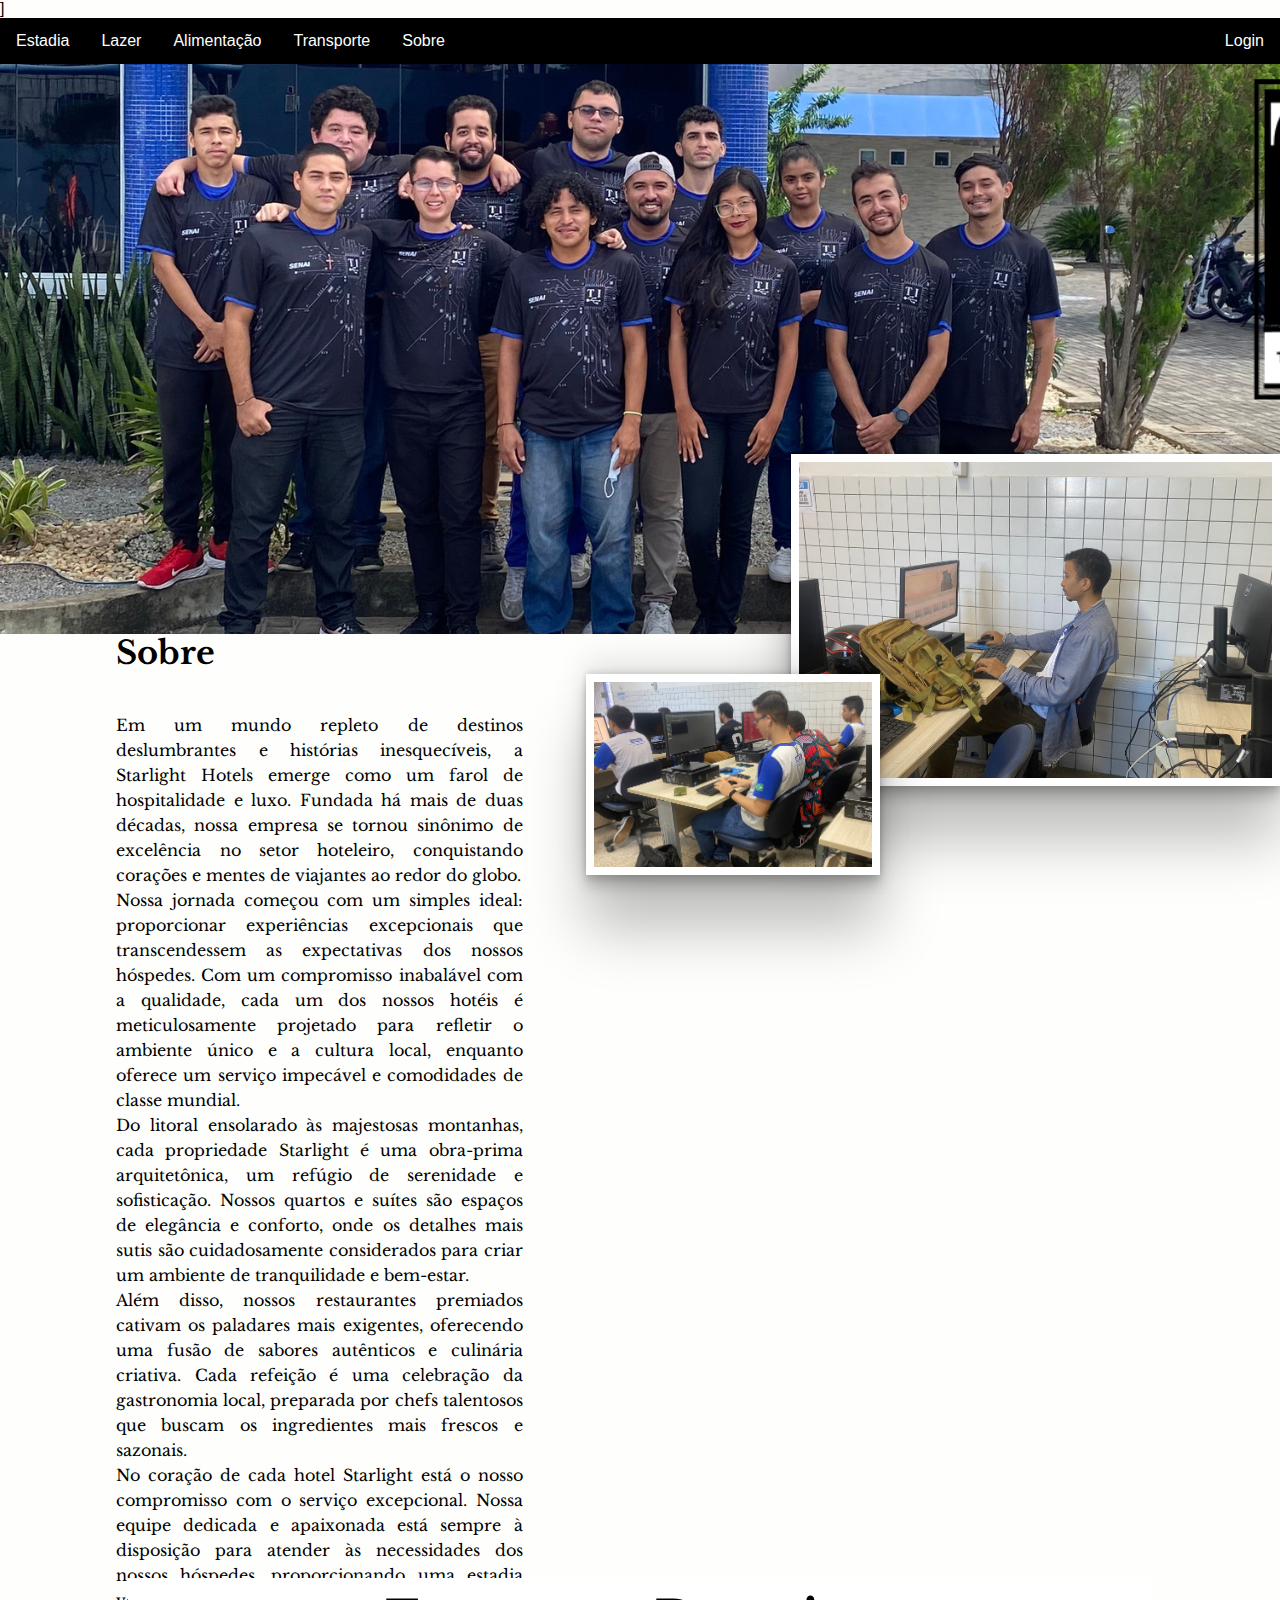
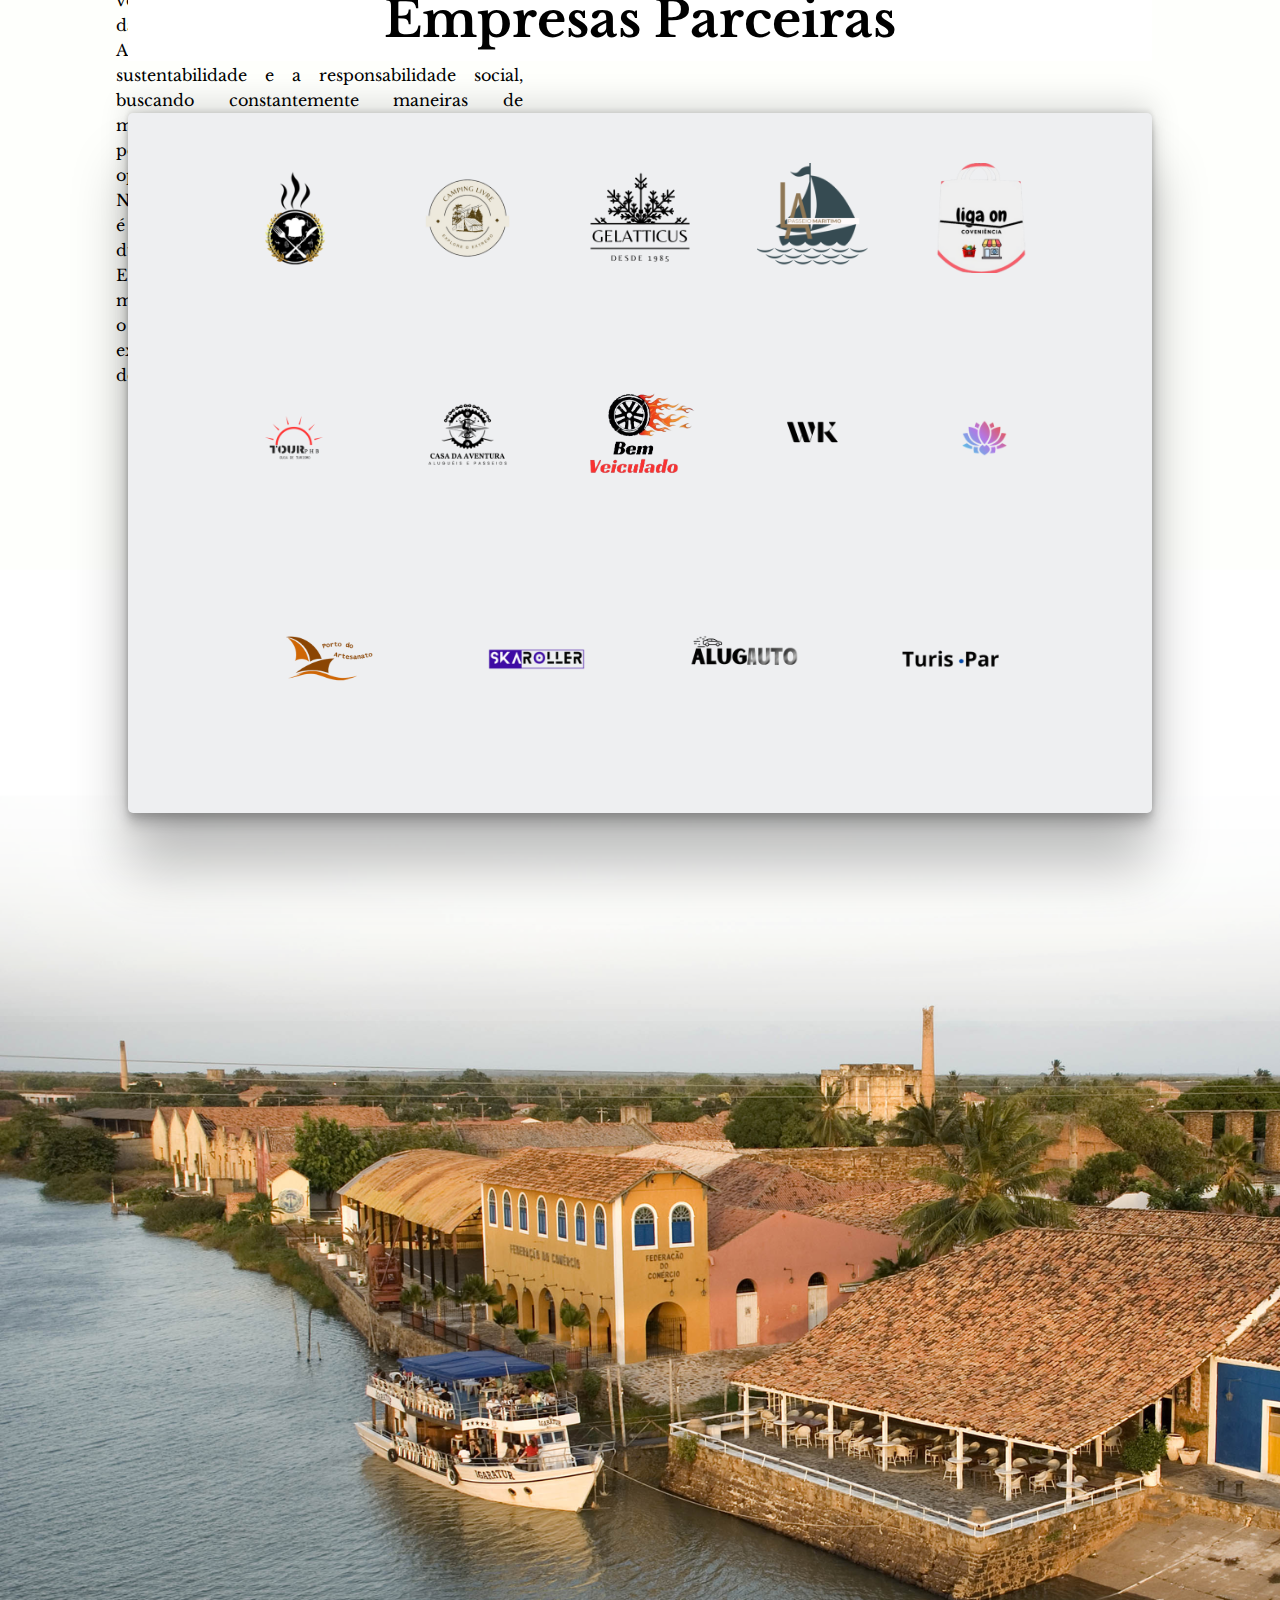
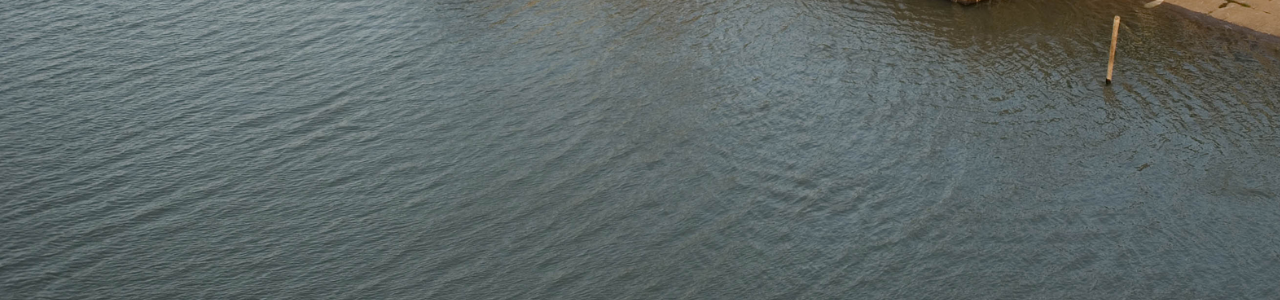
==== index.html @ 3cc0fb6a "index" ====
<!DOCTYPE html>
<html lang="PT-BR">

<head>
    <meta charset="UTF-8">
    <meta name="viewport" content="width=device-width, initial-scale=1.0">
    <meta name="description" content="exemplo de site">
    <meta name="keywords" content="site,">
    <link rel="stylesheet" href="/css/sobre.css">
    <link rel="stylesheet" href="/css/Style-Nav.css">]
    
    <title>Sobre</title>
</head>

<body>

    <div class="barraDeNavegaçao">

        <div class="caimento">
          <button class="botaodecair">Estadia
            <i class="fa fa-caret-down"></i>
          </button>
          <div class="conteudoDeCaida">
            <a href="https://campinglivre.netlify.app">Camping Livre</a>
            <a href="https://hoteisdosmaress.netlify.app">Hotéis dos Mares</a>
          </div>
        </div>
        <div class="caimento">
          <button class="botaodecair">Lazer
            <i class="fa fa-caret-down"></i>
          </button>
          <div class="conteudoDeCaida">
            <a href=" https://turispar.netlify.app/">TurisPar</a>
            <a href=" https://tourphb.netlify.app">TOUR PHB</a>
            <a href=" https://portodoartesanato.netlify.app/">Porto do Artesanato</a>
            <a href=" https://skaroller.netlify.app/">SkarRoller</a>
            <a href="https://water-kite.netlify.app">Water Kite</a>
          </div>
        </div>
        <div class="caimento">
          <button class="botaodecair">Alimentação
            <i class="fa fa-caret-down"></i>
          </button>
          <div class="conteudoDeCaida">
            <a href="https://bankairestaurante.netlify.app">Bankai</a>
            <a href="https://gellaticus.netlify.app">Gellaticus</a>
            <a href="https://lojinha-liga-on.netlify.app/">Liga On</a>
          </div>
        </div>
        <div class="caimento">
          <button class="botaodecair">Transporte
            <i class="fa fa-caret-down"></i>
          </button>
          <div class="conteudoDeCaida">
            <a href=" https://casadaaventura.netlify.app">Casa da Aventura</a>
            <a href="https://alugauto.netlify.app/">AlugAuto</a>
            <a href=" https://passeiosmaritimos.netlify.app/">Passeio Marítimo</a>
            <a href="https://bemveiculado.netlify.app/">Bem Veículado</a>
          </div>
        </div>
        <a href="#">Sobre</a>
        <a class="login" href="/form.html">Login</a>
      </div>

    <header>
        <img src="/img-Sobre/img-tu.png" alt="">
    </header>

    <main>
        <div class="grupo">

            <div class="texto-grupo">
                <h1>Sobre</h1>
                <p>
                    Em um mundo repleto de destinos deslumbrantes e histórias inesquecíveis, a Starlight Hotels emerge
                    como um farol de hospitalidade e luxo. Fundada há mais de duas décadas, nossa empresa se tornou
                    sinônimo de excelência no setor hoteleiro, conquistando corações e mentes de viajantes ao redor do
                    globo.</p>

                <p>Nossa jornada começou com um simples ideal: proporcionar experiências excepcionais que
                    transcendessem as expectativas dos nossos hóspedes. Com um compromisso inabalável com a qualidade,
                    cada um dos nossos hotéis é meticulosamente projetado para refletir o ambiente único e a cultura
                    local, enquanto oferece um serviço impecável e comodidades de classe mundial.</p>

                <p>Do litoral ensolarado às majestosas montanhas, cada propriedade Starlight é uma obra-prima
                    arquitetônica, um refúgio de serenidade e sofisticação. Nossos quartos e suítes são espaços de
                    elegância e conforto, onde os detalhes mais sutis são cuidadosamente considerados para criar um
                    ambiente de tranquilidade e bem-estar.</p>

                <p>Além disso, nossos restaurantes premiados cativam os paladares mais exigentes, oferecendo uma fusão
                    de sabores autênticos e culinária criativa. Cada refeição é uma celebração da gastronomia local,
                    preparada por chefs talentosos que buscam os ingredientes mais frescos e sazonais.</p>

                <p>No coração de cada hotel Starlight está o nosso compromisso com o serviço excepcional. Nossa equipe
                    dedicada e apaixonada está sempre à disposição para atender às necessidades dos nossos hóspedes,
                    proporcionando uma estadia verdadeiramente memorável, desde o momento da chegada até a despedida.
                </p>

                <p>Além disso, estamos comprometidos com a sustentabilidade e a responsabilidade social, buscando
                    constantemente maneiras de minimizar nosso impacto ambiental e contribuir positivamente para as
                    comunidades em que operamos.</p>

                <p>Na Starlight Hotels, acreditamos que cada viagem é uma oportunidade para criar memórias duradouras e
                    experiências enriquecedoras. Estamos empenhados em continuar a nossa missão de inspirar e encantar
                    os viajantes de todo o mundo, guiados pela nossa estrela dourada de excelência e hospitalidade
                    incomparável. Venha descobrir o encanto conosco.</p>
            </div>

            <div class="img-geral">

                <div class="img-grupo">
                    <img src="/img-Sobre/img-djavan ( 1850 x 570 px).png" alt="">
                </div>

                <div class="img-grupo2">
                    <img src="/img-Sobre/img-turma ( 1850 x 570 px).png" alt="">
                </div>
            </div>

        </div>

    </main>

    
    <section>

        <h2>Empresas Parceiras</h2>

        <div class="empresas">

            <div class="grupo-empresas">
            
                <div class="cards-empresas1">
                
                    <a href=" https://bankairestaurante.netlify.app" target="_blank" rel="noope">
               
                        <img src="/img-Sobre/img-Parceiros/Bankai-icon.png"> 
    
                    </a>
           
                </div>

            
                <div class="cards-empresas1">
               
                    <a href="https://campinglivre.netlify.app" target="_blank" rel="noope">
               
                        <img src="/img-Sobre/img-Parceiros/camping-livre-icon.png">
    
                    </a>
           
                </div>

                <div class="cards-empresas1">
                
                    <a href="https://gellaticus.netlify.app" target="_blank" rel="noope">
              
                        <img src="/img-Sobre/img-Parceiros/SEREJO - GELLATICUS.png">
           
                    </a>
                 
                </div>

                <div class="cards-empresas1">
                
                    <a href="https://passeiosmaritimos.netlify." target="_blank" rel="noope">
                
                        <img src="/img-Sobre/img-Parceiros/img-site.ico">
    
                    </a>
            
                </div>

                <div class="cards-empresas1">
            
                    <a href="https://lojinha-liga-on.netlify.app/" target="_blank" rel="noope">
            
                        <img src="/img-Sobre/img-Parceiros/liga-on-icon.png">
    
                    </a>
                </div>
            </div>    

            <!------------------------------------------------------------------------------------------>

            <div class="grupo-empresas">
            
                <div class="cards-empresas1">
                
                    <a href="https://tourphb.netlify.app" target="_blank" rel="noope">
               
                        <img src="/img-Sobre/img-Parceiros/tourphb-icon.png">
    
                    </a>
           
                </div>

            
                <div class="cards-empresas1">
               
                    <a href="https://casadaaventura.netlify.app" target="_blank" rel="noope">
               
                        <img src="/img-Sobre/img-Parceiros/casa-aventura-icon.png">
    
                    </a>
           
                </div>

                <div class="cards-empresas1">
                
                    <a href="https://bemveiculado.netlify.app/" target="_blank" rel="noope">
              
                        <img src="/img-Sobre/img-Parceiros/Max Sidhartha -Bem_veiculado.png">
           
                    </a>
                 
                </div>

                <div class="cards-empresas1">
                
                    <a href=" https://water-kite.netlify.app" target="_blank" rel="noope">
                
                        <img src="/img-Sobre/img-Parceiros/MIGUEL - LOGO WATER KITE.png">
    
                    </a>
            
                </div>

                <div class="cards-empresas1">
            
                    <a href="https://hoteisdosmaress.netlify.app" target="_blank" rel="noope">
            
                        <img src="/img-Sobre/img-Parceiros/miranda-icon.png">
    
                    </a>
                </div>
            </div>

            <!------------------------------------------------------------------------------------------>

            <div class="grupo-empresas">
            
                <div class="cards-empresas1">
                
                    <a href="https://portodoartesanato.netlify.app/" target="_blank" rel="noope">
               
                        <img src="/img-Sobre/img-Parceiros/Rubens-portoDoArtesanato.png">
    
                    </a>
           
                </div>

            
                <div class="cards-empresas1">
               
                    <a href="https://skaroller.netlify.app/" target="_blank" rel="noope">
               
                        <img src="/img-Sobre/img-Parceiros/skaroller-icon.png">
    
                    </a>
           
                </div>

                <div class="cards-empresas1">
                
                    <a href="https://alugauto.netlify.app/" target="_blank" rel="noope">
              
                        <img src="/img-Sobre/img-Parceiros/ALUCAR-Logo-Black.png">
           
                    </a>
                 
                </div>

                <div class="cards-empresas1">
                
                    <a href="https://turispar.netlify.app/" target="_blank" rel="noope">
                
                        <img src="/img-Sobre/img-Parceiros/turisPar-icon.png">
    
                    </a>
            
                </div>

            </div>
            
        </div> 
    </section>

</body>

</html>
---- css/sobre.css ----
/* fontes do google */

@import url('https://fonts.googleapis.com/css2?family=Archivo:ital,wght@0,100..900;1,100..900&family=Libre+Baskerville:ital,wght@0,400;0,700;1,400&display=swap');

* {
    box-sizing: border-box;
    margin: 0%;
    padding: 0%;

}

/*------------------------------BODY--------------------------------*/

body {
    margin: 0%;
    font-family: Arial, Helvetica, sans-serif;
    background-image: url(/img-Sobre/Cópia\ de\ .img-grupo\ \(1850\ x\ 3600\ px\).png);
    height: 3500px;
    background-repeat: no-repeat;
    /*background-color: black;*/
}

header {
    width: 100%;
    height: 60vh;

}

header img {
    text-align: center;

}

/* -------------------------  */

main {

    width: 100%;
    height: 1000px;
}

.grupo {
    display: flex;
}

.texto-grupo {
    text-align: justify;
    width: 100%;
    height: 1000px;

}

.texto-grupo h1 {
    margin-left: 20%;
    margin-bottom: 40px;
    font-family: Libre Baskerville;
    margin-top: 5%;
}

.texto-grupo p {
    text-align: justify;
    width: 70%;
    margin-left: 20%;
    font-family: Libre Baskerville;
    line-height: 25px;
}


.img-grupo {
    /* margin-top: -150px; */
    width: 100%;
    justify-content: right;
    height: 200px;
    text-align: right;
}

.img-grupo img {
    max-width: 70%;
    box-shadow: rgba(0, 0, 0, 0.25) 0px 54px 55px, rgba(0, 0, 0, 0.12) 0px -12px 30px, rgba(0, 0, 0, 0.12) 0px 4px 6px, rgba(0, 0, 0, 0.17) 0px 12px 13px, rgba(0, 0, 0, 0.09) 0px -3px 5px;
    border: 8px solid white;
    margin-top: -150px;
}

.img-grupo2 {
    /* margin-top: -150px; */
    width: 100%;
    justify-content: center;
    height: 300px;
    text-align: right;

}

.img-grupo2 img {
    max-width: 42%;
    box-shadow: rgba(0, 0, 0, 0.25) 0px 54px 55px, rgba(0, 0, 0, 0.12) 0px -12px 30px, rgba(0, 0, 0, 0.12) 0px 4px 6px, rgba(0, 0, 0, 0.17) 0px 12px 13px, rgba(0, 0, 0, 0.09) 0px -3px 5px;
    border: 8px solid white;
    margin-top: -130px;
    margin-right: 400px;
}

section {
    display: inline-block;
    width: 80%;
    height: 600px;
    margin-left: 10%;
    margin-right: 10%;
    margin-top: 10%;
}

h2 {
    text-align: center;
    padding: 10px;
    font-family: Libre Baskerville;
    font-size: 50px;
    background-color: white;
    margin-top: -15%;
    margin-bottom: 5%;
   

}

.empresas {
    display: inline-block;
    padding: 50px;
    height: 700px;
    box-shadow: rgba(0, 0, 0, 0.25) 0px 54px 55px, rgba(0, 0, 0, 0.12) 0px -12px 30px, rgba(0, 0, 0, 0.12) 0px 4px 6px, rgba(0, 0, 0, 0.17) 0px 12px 13px, rgba(0, 0, 0, 0.09) 0px -3px 5px;
    background-color: #eeeff1;
    border-radius: 5px;
}

.grupo-empresas {
    display: flex;
    justify-content: space-evenly;
}


.cards-empresas1 {
    width: 12%;
    height: 220px;

}

.cards-empresas1 img {
    max-width: 100%;

}

/*----------------------------------------------*/



@media only screen and (max-width: 768px) {

    header img{
        max-width: 390.2px;
    }

    body {
        margin: 0%;
        font-family: Arial, Helvetica, sans-serif;
        background-image: url(/img-Sobre/Cópia\ de\ .img-grupo\ \(390\ x\ 6350\ px\).png);
        height: 6350px;
        background-repeat: no-repeat;
        /*background-color: black;*/
    }
    

    .grupo {
        display: block;
    }

    .texto-grupo h1 {
        margin-left: 5%;
        margin-top: -65%;
        font-size: 20px;
        /* Reduzido ainda mais o tamanho da fonte para telas menores */
    }

    .texto-grupo p {
        width: 90%;
        margin: 0 auto;
        font-size: 14px;
        /* Reduzido ainda mais o tamanho da fonte para telas menores */

    }

    .img-geral {
        display: block;
    }

    .img-grupo img {
        max-width: 100%;
        height: auto;
        display: block;
        margin: 0 auto;
        margin-top: 500px;
    }

    .img-grupo2 img {
        max-width: 100%;
        height: auto;
        display: block;
        margin: 0 auto;
        margin-top: 30%;
    }

    section {
        width: 90%;
        margin: 0 auto;
        padding: 20px;
    }

    h2 {
        margin-left: 40px;
        font-size: 33px;
        margin-bottom: -10px;
        margin-top: 1150px;
        border-radius: 10px;
        box-shadow: rgba(0, 0, 0, 0.02) 0px 1px 3px 0px, rgba(27, 31, 35, 0.15) 0px 0px 0px 1px;
        
    }

    .empresas {
        padding: 20px;
        border-radius: 5px;
        height: 3450px;
        margin-top: 50px;
        margin-left: 40px;
    }

    .grupo-empresas {
        flex-direction: column;
        /* Alterado para exibir empresas em uma coluna */
        align-items: center;
        /* Centralizar as empresas na coluna */

    }

    .cards-empresas1 {
        width: 90%;
        /* Definir a largura dos cartões para preencher a largura da tela */
        margin: 10px 0;
        /* Adicionado um espaço vertical entre os cartões */
    }

    /*--------------NavBar Geral Mobile-----------*/

    .barraDeNavegaçao {
        overflow: hidden;
        background-color: #000;
       
      }

      a.login {
        margin-right: 235px;
      }
      
      .barraDeNavegaçao a {
        float: left;
        display: block;
        color: #fff;
        text-align: center;
        padding: 14px 13px;
        text-decoration: none;
        
      }
      
      .caimento {
        float: left;
        overflow: hidden;
      }
      
      .caimento .botaodecair {
        font-size: 14px;
        border: none;
        outline: none;
        color: #fff;
        padding: 14px 16px;
        background-color: inherit;
        margin: 0;
      }
      
      .barraDeNavegaçao a:hover,
      .caimento:hover .botaodecair {
        background-color: #777;
      }
      
      .conteudoDeCaida {
        display: none;
        position: absolute;
        background-color: #f9f9f9;
        min-width: 160px;
        box-shadow: 0px 8px 16px 0px rgba(0, 0, 0, 0.2);
        z-index: 1;
        
      }
      
      .conteudoDeCaida a {
        float: none;
        color: black;
        padding: 12px 16px;
        text-decoration: none;
        display: block;
        text-align: left;
      }
      
      .dropdown-content a:hover {
        background-color: #ddd;
      }
      
      .caimento:hover .conteudoDeCaida {
        display: block;
        
      }
      
      .login:last-child {
        float: right;
       
      }
}
---- css/Style-Nav.css ----
body {
    font-family: Arial, sans-serif;
  }

  .barraDeNavegaçao {
    overflow: hidden;
    background-color: #000;
  }

  .barraDeNavegaçao a {
    float: left;
    display: block;
    color: #fff;
    text-align: center;
    padding: 14px 16px;
    text-decoration: none;
  }

  .caimento {
    float: left;
    overflow: hidden;
  }

  .caimento .botaodecair {
    font-size: 16px;
    border: none;
    outline: none;
    color: #fff;
    padding: 14px 16px;
    background-color: inherit;
    font-family: inherit;
    margin: 0;
  }

  .barraDeNavegaçao a:hover,
  .caimento:hover .botaodecair {
    background-color: #777;
  }

  .conteudoDeCaida {
    display: none;
    position: absolute;
    background-color: #f9f9f9;
    min-width: 160px;
    box-shadow: 0px 8px 16px 0px rgba(0, 0, 0, 0.2);
    z-index: 1;
  }

  .conteudoDeCaida a {
    float: none;
    color: black;
    padding: 12px 16px;
    text-decoration: none;
    display: block;
    text-align: left;
  }

  .dropdown-content a:hover {
    background-color: #ddd;
  }

  .caimento:hover .conteudoDeCaida {
    display: block;
  }

  .login:last-child {
    float: right;
  }
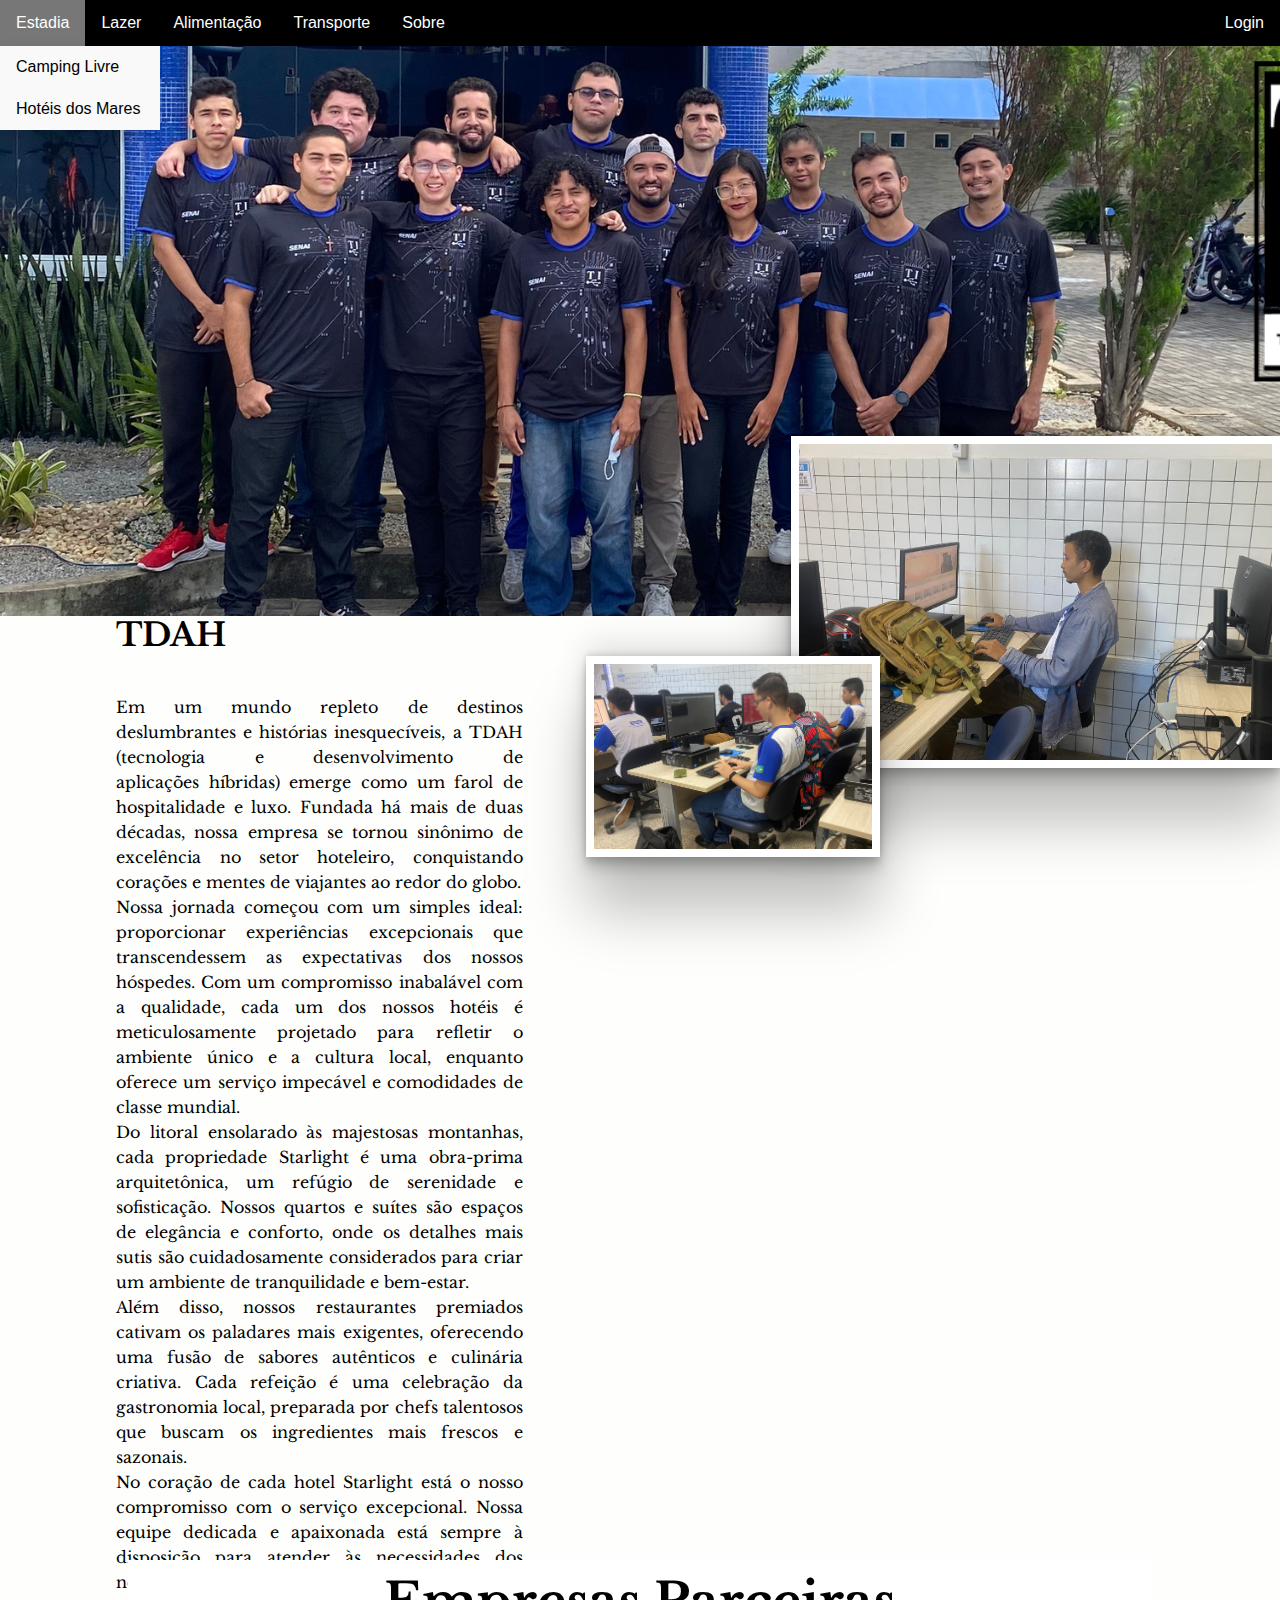
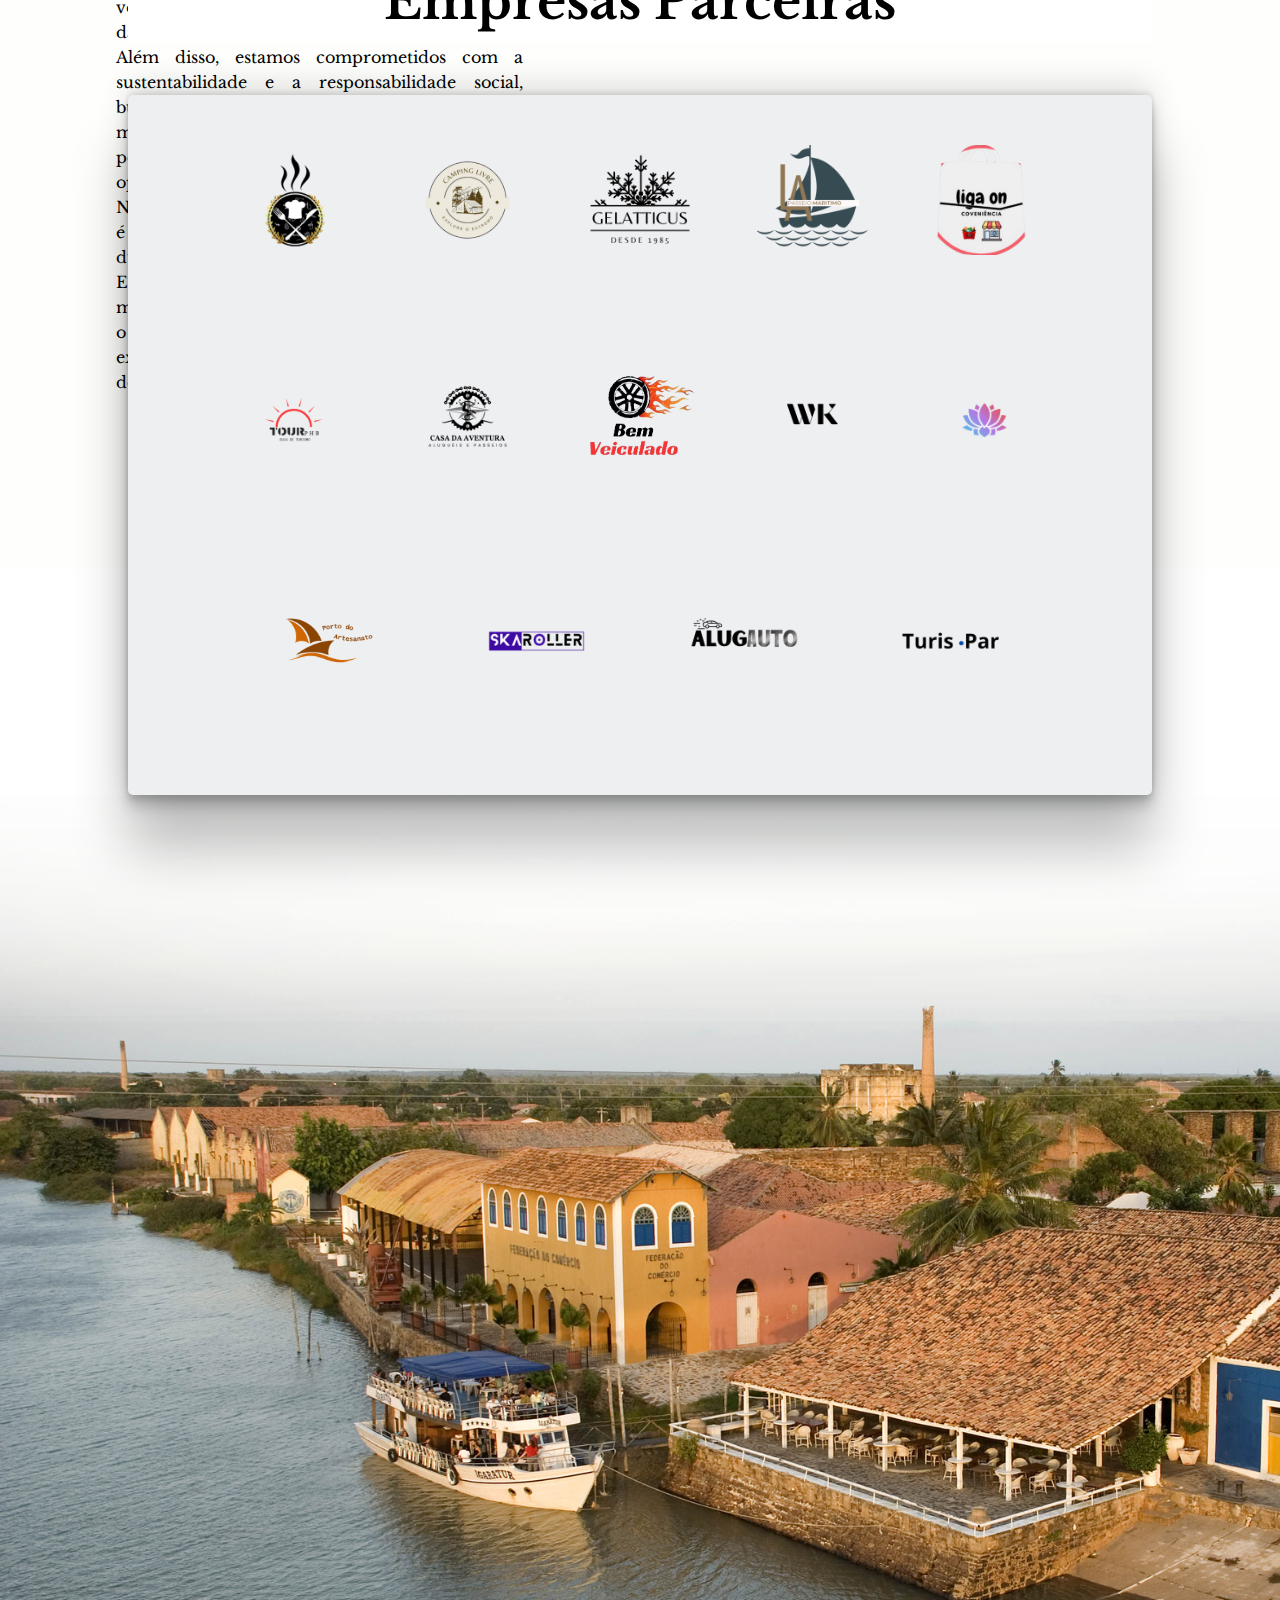
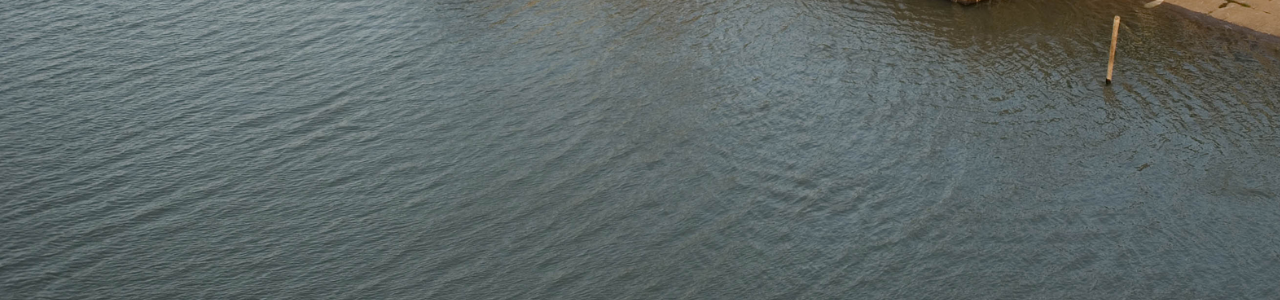
==== commit b2f30c47: "ajustes" ====
--- a/index.html
+++ b/index.html
@@ -4,12 +4,10 @@
 <head>
     <meta charset="UTF-8">
     <meta name="viewport" content="width=device-width, initial-scale=1.0">
-    <meta name="description" content="exemplo de site">
-    <meta name="keywords" content="site,">
+    <link rel="ico" href="/img-Sobre/img-Parceiros/TDAH - 512 X 512.png">
     <link rel="stylesheet" href="/css/sobre.css">
-    <link rel="stylesheet" href="/css/Style-Nav.css">]
-    
-    <title>Sobre</title>
+    <link rel="stylesheet" href="/css/Style-Nav.css">
+    <title>TDAH</title>
 </head>
 
 <body>
@@ -58,7 +56,7 @@
             <a href="https://bemveiculado.netlify.app/">Bem Veículado</a>
           </div>
         </div>
-        <a href="#">Sobre</a>
+        <a href="https://sitegeral01.netlify.app/">Sobre</a>
         <a class="login" href="/form.html">Login</a>
       </div>
 
@@ -70,9 +68,9 @@
         <div class="grupo">
 
             <div class="texto-grupo">
-                <h1>Sobre</h1>
+                <h1>TDAH</h1>
                 <p>
-                    Em um mundo repleto de destinos deslumbrantes e histórias inesquecíveis, a Starlight Hotels emerge
+                    Em um mundo repleto de destinos deslumbrantes e histórias inesquecíveis, a TDAH (tecnologia e desenvolvimento de aplicações híbridas) emerge
                     como um farol de hospitalidade e luxo. Fundada há mais de duas décadas, nossa empresa se tornou
                     sinônimo de excelência no setor hoteleiro, conquistando corações e mentes de viajantes ao redor do
                     globo.</p>
--- a/css/sobre.css
+++ b/css/sobre.css
@@ -145,7 +145,7 @@
 
 }
 
-/*----------------------------------------------*/
+/*-----------------Responsivo-----------------------------*/
 
 
 
@@ -172,7 +172,8 @@
     .texto-grupo h1 {
         margin-left: 5%;
         margin-top: -65%;
-        font-size: 20px;
+        font-size: 29px;
+        
         /* Reduzido ainda mais o tamanho da fonte para telas menores */
     }
 
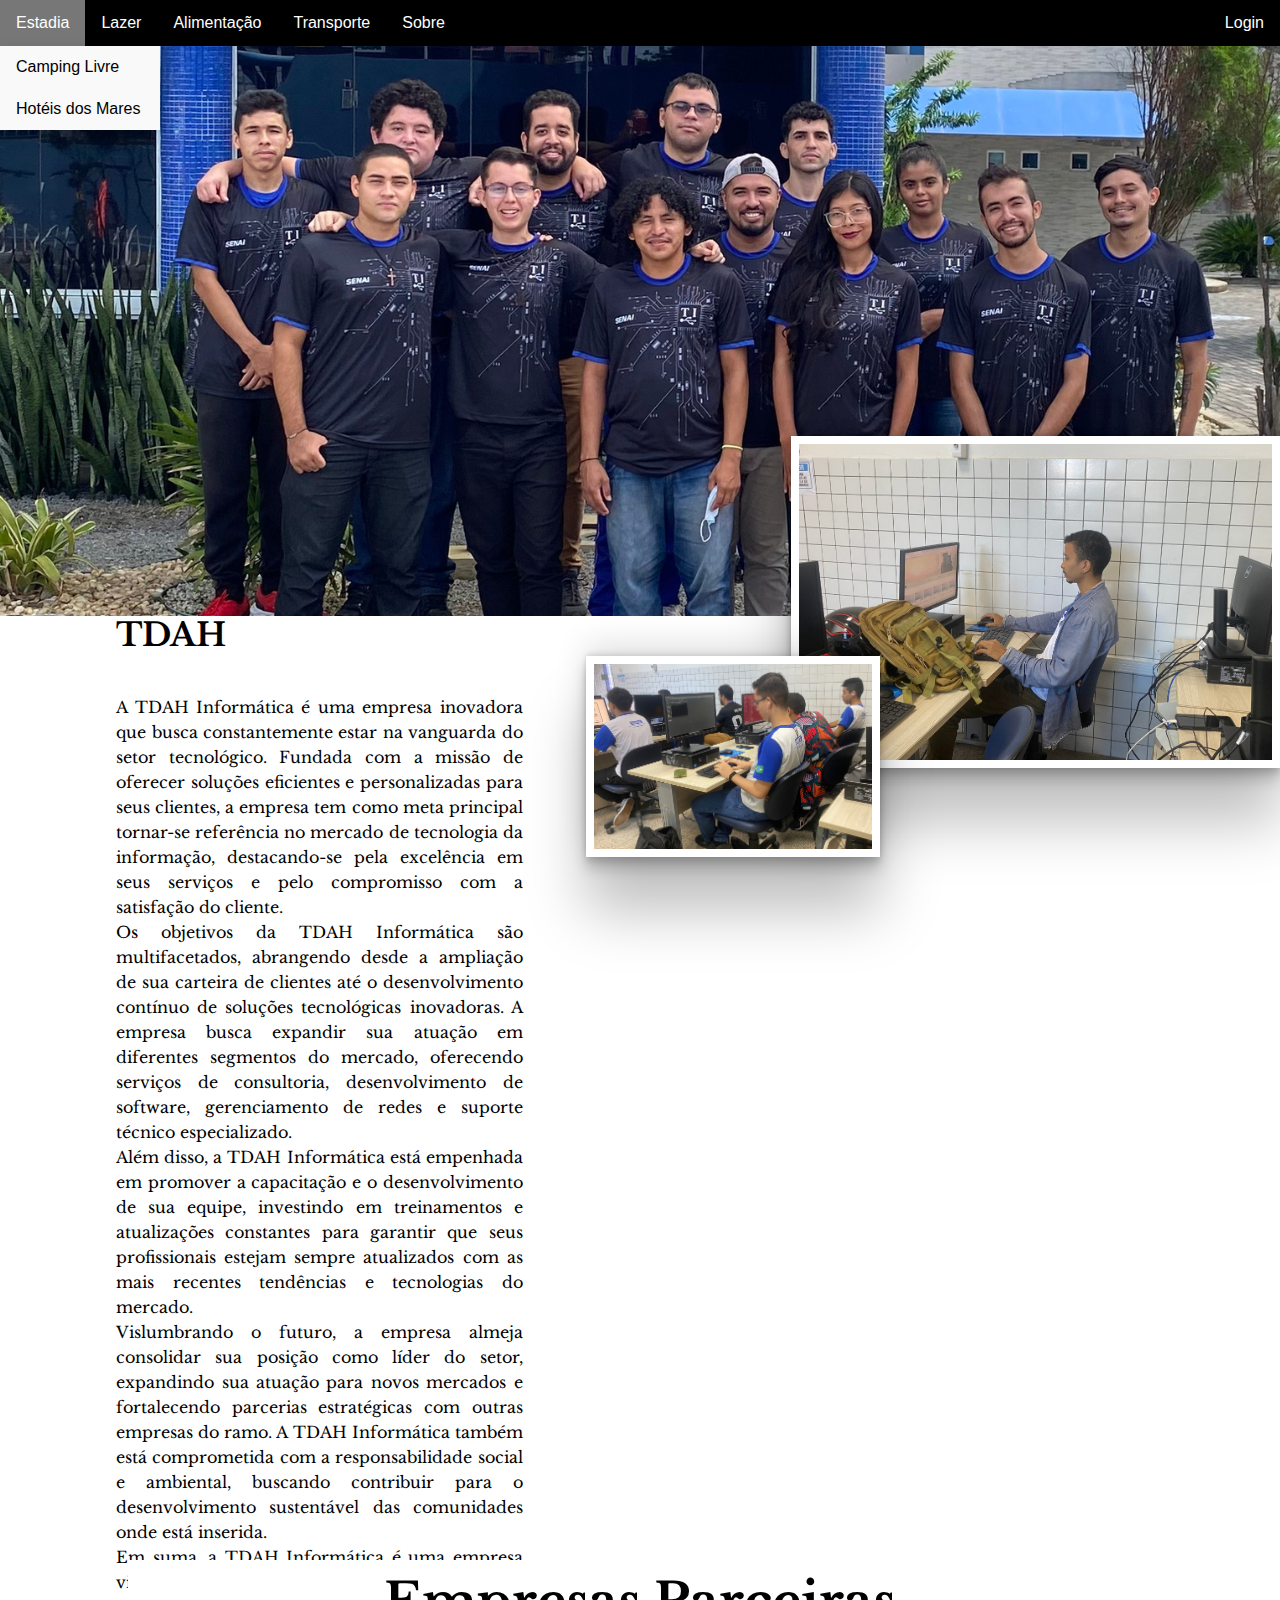
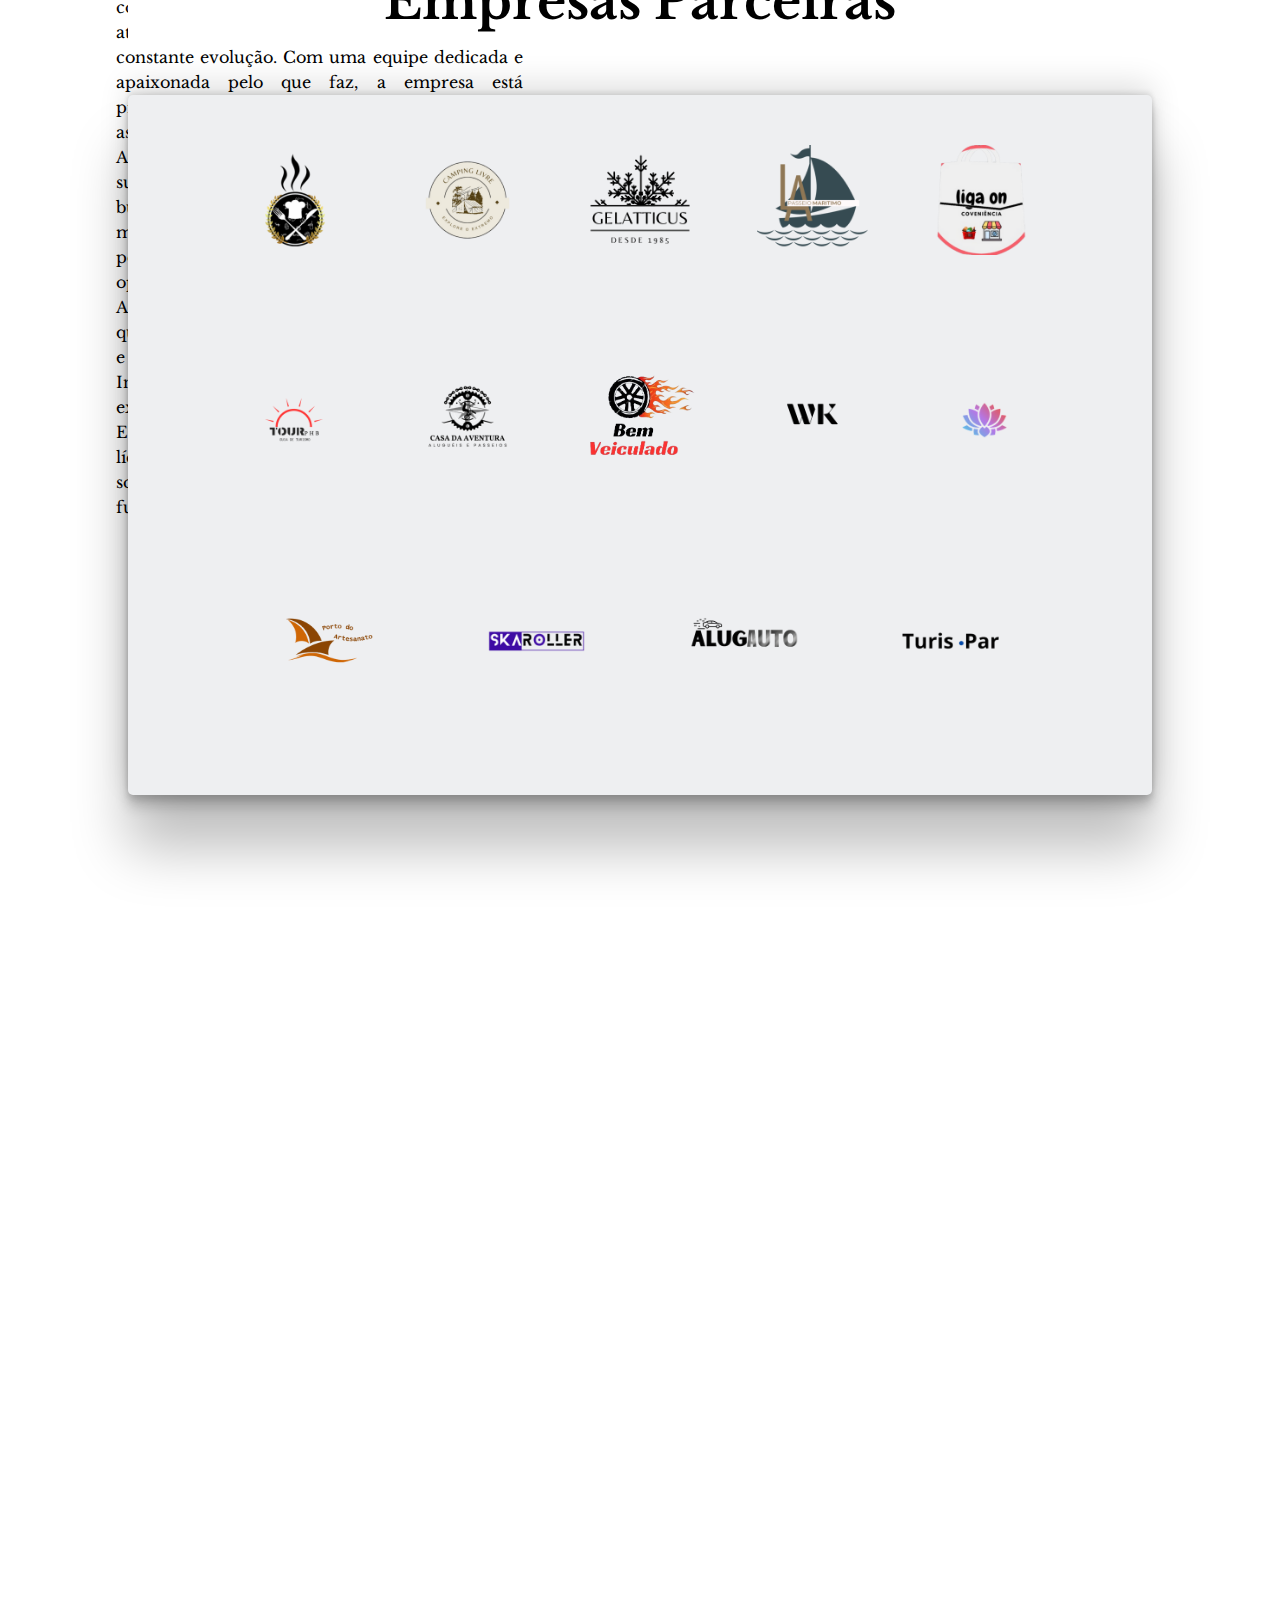
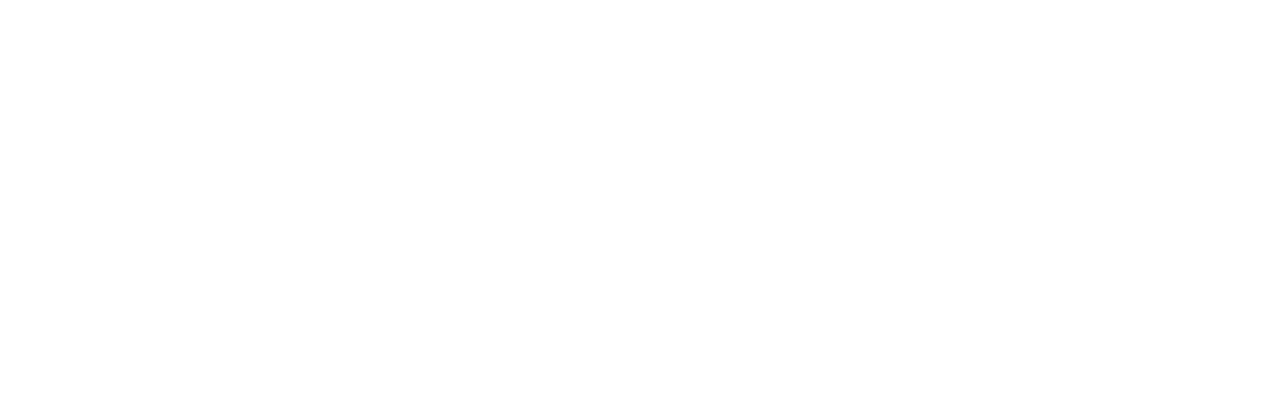
==== commit c369b537: "ajustes no senai" ====
--- a/index.html
+++ b/index.html
@@ -4,7 +4,7 @@
 <head>
     <meta charset="UTF-8">
     <meta name="viewport" content="width=device-width, initial-scale=1.0">
-    <link rel="ico" href="/img-Sobre/img-Parceiros/TDAH - 512 X 512.png">
+
     <link rel="stylesheet" href="/css/sobre.css">
     <link rel="stylesheet" href="/css/Style-Nav.css">
     <title>TDAH</title>
@@ -15,53 +15,53 @@
     <div class="barraDeNavegaçao">
 
         <div class="caimento">
-          <button class="botaodecair">Estadia
-            <i class="fa fa-caret-down"></i>
-          </button>
-          <div class="conteudoDeCaida">
-            <a href="https://campinglivre.netlify.app">Camping Livre</a>
-            <a href="https://hoteisdosmaress.netlify.app">Hotéis dos Mares</a>
-          </div>
-        </div>
-        <div class="caimento">
-          <button class="botaodecair">Lazer
-            <i class="fa fa-caret-down"></i>
-          </button>
-          <div class="conteudoDeCaida">
-            <a href=" https://turispar.netlify.app/">TurisPar</a>
-            <a href=" https://tourphb.netlify.app">TOUR PHB</a>
-            <a href=" https://portodoartesanato.netlify.app/">Porto do Artesanato</a>
-            <a href=" https://skaroller.netlify.app/">SkarRoller</a>
-            <a href="https://water-kite.netlify.app">Water Kite</a>
-          </div>
-        </div>
-        <div class="caimento">
-          <button class="botaodecair">Alimentação
-            <i class="fa fa-caret-down"></i>
-          </button>
-          <div class="conteudoDeCaida">
-            <a href="https://bankairestaurante.netlify.app">Bankai</a>
-            <a href="https://gellaticus.netlify.app">Gellaticus</a>
-            <a href="https://lojinha-liga-on.netlify.app/">Liga On</a>
-          </div>
-        </div>
-        <div class="caimento">
-          <button class="botaodecair">Transporte
-            <i class="fa fa-caret-down"></i>
-          </button>
-          <div class="conteudoDeCaida">
-            <a href=" https://casadaaventura.netlify.app">Casa da Aventura</a>
-            <a href="https://alugauto.netlify.app/">AlugAuto</a>
-            <a href=" https://passeiosmaritimos.netlify.app/">Passeio Marítimo</a>
-            <a href="https://bemveiculado.netlify.app/">Bem Veículado</a>
-          </div>
-        </div>
-        <a href="https://sitegeral01.netlify.app/">Sobre</a>
+            <button class="botaodecair">Estadia
+                <i class="fa fa-caret-down"></i>
+            </button>
+            <div class="conteudoDeCaida">
+                <a href="https://campinglivre.netlify.app">Camping Livre</a>
+                <a href="https://hoteisdosmaress.netlify.app">Hotéis dos Mares</a>
+            </div>
+        </div>
+        <div class="caimento">
+            <button class="botaodecair">Lazer
+                <i class="fa fa-caret-down"></i>
+            </button>
+            <div class="conteudoDeCaida">
+                <a href=" https://turispar.netlify.app/">TurisPar</a>
+                <a href=" https://tourphb.netlify.app">TOUR PHB</a>
+                <a href=" https://portodoartesanato.netlify.app/">Porto do Artesanato</a>
+                <a href=" https://skaroller.netlify.app/">SkarRoller</a>
+                <a href="https://water-kite.netlify.app">Water Kite</a>
+            </div>
+        </div>
+        <div class="caimento">
+            <button class="botaodecair">Alimentação
+                <i class="fa fa-caret-down"></i>
+            </button>
+            <div class="conteudoDeCaida">
+                <a href="https://bankairestaurante.netlify.app">Bankai</a>
+                <a href="https://gellaticus.netlify.app">Gellaticus</a>
+                <a href="https://lojinha-liga-on.netlify.app/">Liga On</a>
+            </div>
+        </div>
+        <div class="caimento">
+            <button class="botaodecair">Transporte
+                <i class="fa fa-caret-down"></i>
+            </button>
+            <div class="conteudoDeCaida">
+                <a href=" https://casadaaventura.netlify.app">Casa da Aventura</a>
+                <a href="https://alugauto.netlify.app/">AlugAuto</a>
+                <a href="https://passeiosmaritimos.netlify.app/">Passeio Marítimo</a>
+                <a href="https://bemveiculado.netlify.app/">Bem Veículado</a>
+            </div>
+        </div>
+        <a href="https://tdahinfo.netlify.app">Sobre</a>
         <a class="login" href="/form.html">Login</a>
-      </div>
+    </div>
 
     <header>
-        <img src="/img-Sobre/img-tu.png" alt="">
+        <img src="/img-Sobre/img-grupo (2100 x570  px) .png" alt="">
     </header>
 
     <main>
@@ -70,48 +70,51 @@
             <div class="texto-grupo">
                 <h1>TDAH</h1>
                 <p>
-                    Em um mundo repleto de destinos deslumbrantes e histórias inesquecíveis, a TDAH (tecnologia e desenvolvimento de aplicações híbridas) emerge
-                    como um farol de hospitalidade e luxo. Fundada há mais de duas décadas, nossa empresa se tornou
-                    sinônimo de excelência no setor hoteleiro, conquistando corações e mentes de viajantes ao redor do
-                    globo.</p>
-
-                <p>Nossa jornada começou com um simples ideal: proporcionar experiências excepcionais que
-                    transcendessem as expectativas dos nossos hóspedes. Com um compromisso inabalável com a qualidade,
-                    cada um dos nossos hotéis é meticulosamente projetado para refletir o ambiente único e a cultura
-                    local, enquanto oferece um serviço impecável e comodidades de classe mundial.</p>
-
-                <p>Do litoral ensolarado às majestosas montanhas, cada propriedade Starlight é uma obra-prima
-                    arquitetônica, um refúgio de serenidade e sofisticação. Nossos quartos e suítes são espaços de
-                    elegância e conforto, onde os detalhes mais sutis são cuidadosamente considerados para criar um
-                    ambiente de tranquilidade e bem-estar.</p>
-
-                <p>Além disso, nossos restaurantes premiados cativam os paladares mais exigentes, oferecendo uma fusão
-                    de sabores autênticos e culinária criativa. Cada refeição é uma celebração da gastronomia local,
-                    preparada por chefs talentosos que buscam os ingredientes mais frescos e sazonais.</p>
-
-                <p>No coração de cada hotel Starlight está o nosso compromisso com o serviço excepcional. Nossa equipe
-                    dedicada e apaixonada está sempre à disposição para atender às necessidades dos nossos hóspedes,
-                    proporcionando uma estadia verdadeiramente memorável, desde o momento da chegada até a despedida.
+                    A TDAH Informática é uma empresa inovadora que busca constantemente estar na vanguarda do setor
+                    tecnológico. Fundada com a missão de oferecer soluções eficientes e personalizadas para seus
+                    clientes, a empresa tem como meta principal tornar-se referência no mercado de tecnologia da
+                    informação, destacando-se pela excelência em seus serviços e pelo compromisso com a satisfação do
+                    cliente.</p>
+
+                <p>Os objetivos da TDAH Informática são multifacetados, abrangendo desde a ampliação de sua carteira de
+                    clientes até o desenvolvimento contínuo de soluções tecnológicas inovadoras. A empresa busca
+                    expandir sua atuação em diferentes segmentos do mercado, oferecendo serviços de consultoria,
+                    desenvolvimento de software, gerenciamento de redes e suporte técnico especializado.</p>
+
+                <p>Além disso, a TDAH Informática está empenhada em promover a capacitação e o desenvolvimento de sua
+                    equipe, investindo em treinamentos e atualizações constantes para garantir que seus profissionais
+                    estejam sempre atualizados com as mais recentes tendências e tecnologias do mercado.</p>
+
+                <p>Vislumbrando o futuro, a empresa almeja consolidar sua posição como líder do setor, expandindo sua
+                    atuação para novos mercados e fortalecendo parcerias estratégicas com outras empresas do ramo. A
+                    TDAH Informática também está comprometida com a responsabilidade social e ambiental, buscando
+                    contribuir para o desenvolvimento sustentável das comunidades onde está inserida.</p>
+
+                <p>Em suma, a TDAH Informática é uma empresa visionária, orientada para o futuro, que busca
+                    constantemente inovar e se reinventar para atender às demandas de um mercado em constante evolução.
+                    Com uma equipe dedicada e apaixonada pelo que faz, a empresa está preparada para enfrentar os
+                    desafios e aproveitar as oportunidades que o futuro reserva.
                 </p>
 
                 <p>Além disso, estamos comprometidos com a sustentabilidade e a responsabilidade social, buscando
                     constantemente maneiras de minimizar nosso impacto ambiental e contribuir positivamente para as
                     comunidades em que operamos.</p>
 
-                <p>Na Starlight Hotels, acreditamos que cada viagem é uma oportunidade para criar memórias duradouras e
-                    experiências enriquecedoras. Estamos empenhados em continuar a nossa missão de inspirar e encantar
-                    os viajantes de todo o mundo, guiados pela nossa estrela dourada de excelência e hospitalidade
-                    incomparável. Venha descobrir o encanto conosco.</p>
+                <p> Acreditamos que é essa mentalidade inovadora que nos permite oferecer soluções diferenciadas e
+                    agregar valor aos nossos clientes. Na TDAH Informática, nossa paixão pela inovação e
+                    excelência impulsiona tudo o que fazemos. Estamos comprometidos em continuar sendo líderes no
+                    mercado de tecnologia, oferecendo soluções que transformam o mundo e criam um futuro melhor para
+                    todos.</p>
             </div>
 
             <div class="img-geral">
 
                 <div class="img-grupo">
-                    <img src="/img-Sobre/img-djavan ( 1850 x 570 px).png" alt="">
+                    <img src="/img-Sobre/img-djavan .png" alt="">
                 </div>
 
                 <div class="img-grupo2">
-                    <img src="/img-Sobre/img-turma ( 1850 x 570 px).png" alt="">
+                    <img src="/img-Sobre/img-chistian.png" alt="">
                 </div>
             </div>
 
@@ -119,7 +122,7 @@
 
     </main>
 
-    
+
     <section>
 
         <h2>Empresas Parceiras</h2>
@@ -127,109 +130,109 @@
         <div class="empresas">
 
             <div class="grupo-empresas">
-            
-                <div class="cards-empresas1">
-                
+
+                <div class="cards-empresas1">
+
                     <a href=" https://bankairestaurante.netlify.app" target="_blank" rel="noope">
-               
-                        <img src="/img-Sobre/img-Parceiros/Bankai-icon.png"> 
-    
-                    </a>
-           
-                </div>
-
-            
-                <div class="cards-empresas1">
-               
+
+                        <img src="/img-Sobre/img-Parceiros/Bankai-icon.png">
+
+                    </a>
+
+                </div>
+
+
+                <div class="cards-empresas1">
+
                     <a href="https://campinglivre.netlify.app" target="_blank" rel="noope">
-               
+
                         <img src="/img-Sobre/img-Parceiros/camping-livre-icon.png">
-    
-                    </a>
-           
-                </div>
-
-                <div class="cards-empresas1">
-                
+
+                    </a>
+
+                </div>
+
+                <div class="cards-empresas1">
+
                     <a href="https://gellaticus.netlify.app" target="_blank" rel="noope">
-              
+
                         <img src="/img-Sobre/img-Parceiros/SEREJO - GELLATICUS.png">
-           
-                    </a>
-                 
-                </div>
-
-                <div class="cards-empresas1">
-                
-                    <a href="https://passeiosmaritimos.netlify." target="_blank" rel="noope">
-                
+
+                    </a>
+
+                </div>
+
+                <div class="cards-empresas1">
+
+                    <a href="https://passeiosmaritimos.netlify.app/" target="_blank" rel="noope">
+
                         <img src="/img-Sobre/img-Parceiros/img-site.ico">
-    
-                    </a>
-            
-                </div>
-
-                <div class="cards-empresas1">
-            
+
+                    </a>
+
+                </div>
+
+                <div class="cards-empresas1">
+
                     <a href="https://lojinha-liga-on.netlify.app/" target="_blank" rel="noope">
-            
+
                         <img src="/img-Sobre/img-Parceiros/liga-on-icon.png">
-    
-                    </a>
-                </div>
-            </div>    
+
+                    </a>
+                </div>
+            </div>
 
             <!------------------------------------------------------------------------------------------>
 
             <div class="grupo-empresas">
-            
-                <div class="cards-empresas1">
-                
+
+                <div class="cards-empresas1">
+
                     <a href="https://tourphb.netlify.app" target="_blank" rel="noope">
-               
+
                         <img src="/img-Sobre/img-Parceiros/tourphb-icon.png">
-    
-                    </a>
-           
-                </div>
-
-            
-                <div class="cards-empresas1">
-               
+
+                    </a>
+
+                </div>
+
+
+                <div class="cards-empresas1">
+
                     <a href="https://casadaaventura.netlify.app" target="_blank" rel="noope">
-               
+
                         <img src="/img-Sobre/img-Parceiros/casa-aventura-icon.png">
-    
-                    </a>
-           
-                </div>
-
-                <div class="cards-empresas1">
-                
+
+                    </a>
+
+                </div>
+
+                <div class="cards-empresas1">
+
                     <a href="https://bemveiculado.netlify.app/" target="_blank" rel="noope">
-              
+
                         <img src="/img-Sobre/img-Parceiros/Max Sidhartha -Bem_veiculado.png">
-           
-                    </a>
-                 
-                </div>
-
-                <div class="cards-empresas1">
-                
+
+                    </a>
+
+                </div>
+
+                <div class="cards-empresas1">
+
                     <a href=" https://water-kite.netlify.app" target="_blank" rel="noope">
-                
+
                         <img src="/img-Sobre/img-Parceiros/MIGUEL - LOGO WATER KITE.png">
-    
-                    </a>
-            
-                </div>
-
-                <div class="cards-empresas1">
-            
+
+                    </a>
+
+                </div>
+
+                <div class="cards-empresas1">
+
                     <a href="https://hoteisdosmaress.netlify.app" target="_blank" rel="noope">
-            
+
                         <img src="/img-Sobre/img-Parceiros/miranda-icon.png">
-    
+
                     </a>
                 </div>
             </div>
@@ -237,51 +240,51 @@
             <!------------------------------------------------------------------------------------------>
 
             <div class="grupo-empresas">
-            
-                <div class="cards-empresas1">
-                
+
+                <div class="cards-empresas1">
+
                     <a href="https://portodoartesanato.netlify.app/" target="_blank" rel="noope">
-               
+
                         <img src="/img-Sobre/img-Parceiros/Rubens-portoDoArtesanato.png">
-    
-                    </a>
-           
-                </div>
-
-            
-                <div class="cards-empresas1">
-               
+
+                    </a>
+
+                </div>
+
+
+                <div class="cards-empresas1">
+
                     <a href="https://skaroller.netlify.app/" target="_blank" rel="noope">
-               
+
                         <img src="/img-Sobre/img-Parceiros/skaroller-icon.png">
-    
-                    </a>
-           
-                </div>
-
-                <div class="cards-empresas1">
-                
+
+                    </a>
+
+                </div>
+
+                <div class="cards-empresas1">
+
                     <a href="https://alugauto.netlify.app/" target="_blank" rel="noope">
-              
+
                         <img src="/img-Sobre/img-Parceiros/ALUCAR-Logo-Black.png">
-           
-                    </a>
-                 
-                </div>
-
-                <div class="cards-empresas1">
-                
+
+                    </a>
+
+                </div>
+
+                <div class="cards-empresas1">
+
                     <a href="https://turispar.netlify.app/" target="_blank" rel="noope">
-                
+
                         <img src="/img-Sobre/img-Parceiros/turisPar-icon.png">
-    
-                    </a>
-            
-                </div>
-
-            </div>
-            
-        </div> 
+
+                    </a>
+
+                </div>
+
+            </div>
+
+        </div>
     </section>
 
 </body>
--- a/css/sobre.css
+++ b/css/sobre.css
@@ -14,8 +14,8 @@
 body {
     margin: 0%;
     font-family: Arial, Helvetica, sans-serif;
-    background-image: url(/img-Sobre/Cópia\ de\ .img-grupo\ \(1850\ x\ 3600\ px\).png);
-    height: 3500px;
+    background-image: url(/img-Sobre/img-porto\ \(2400\ x4100\ \ px\).png);
+    height: 3600px;
     background-repeat: no-repeat;
     /*background-color: black;*/
 }
@@ -194,7 +194,7 @@
         height: auto;
         display: block;
         margin: 0 auto;
-        margin-top: 500px;
+        margin-top: 50px;
     }
 
     .img-grupo2 img {
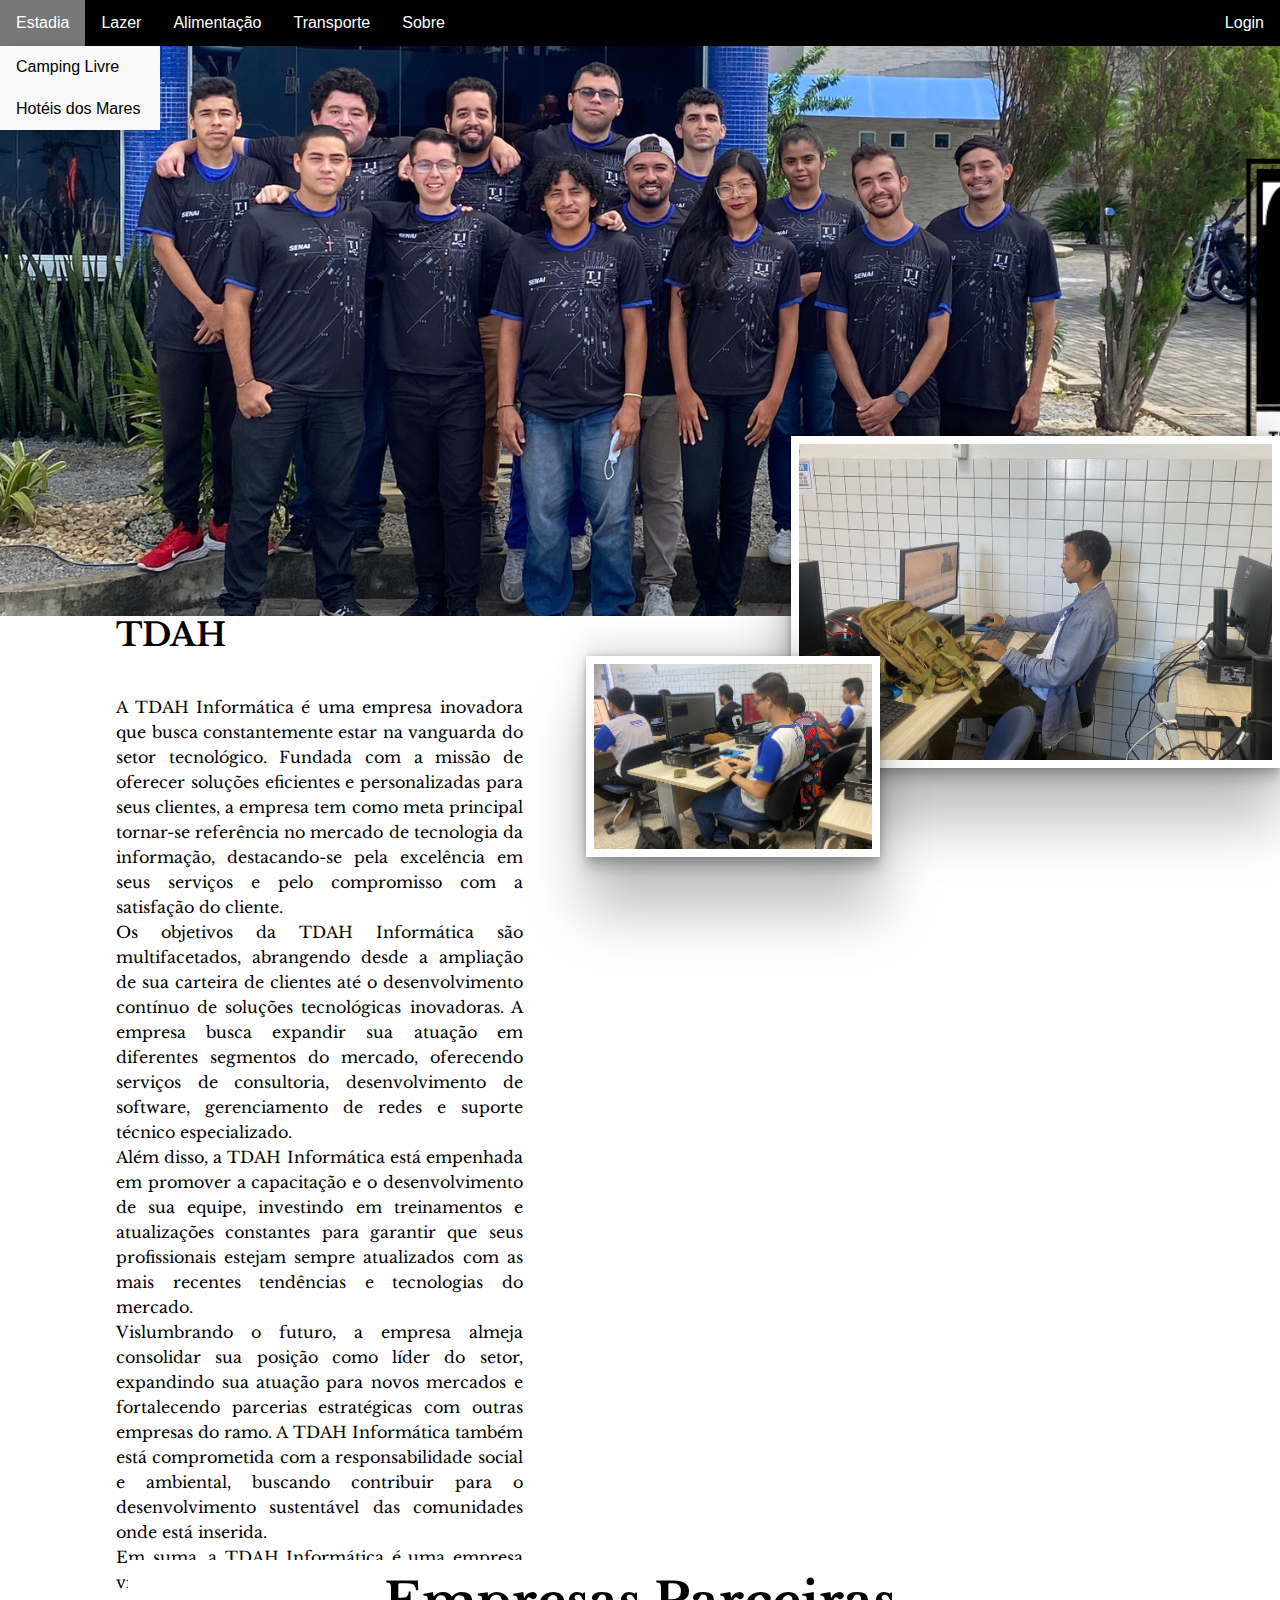
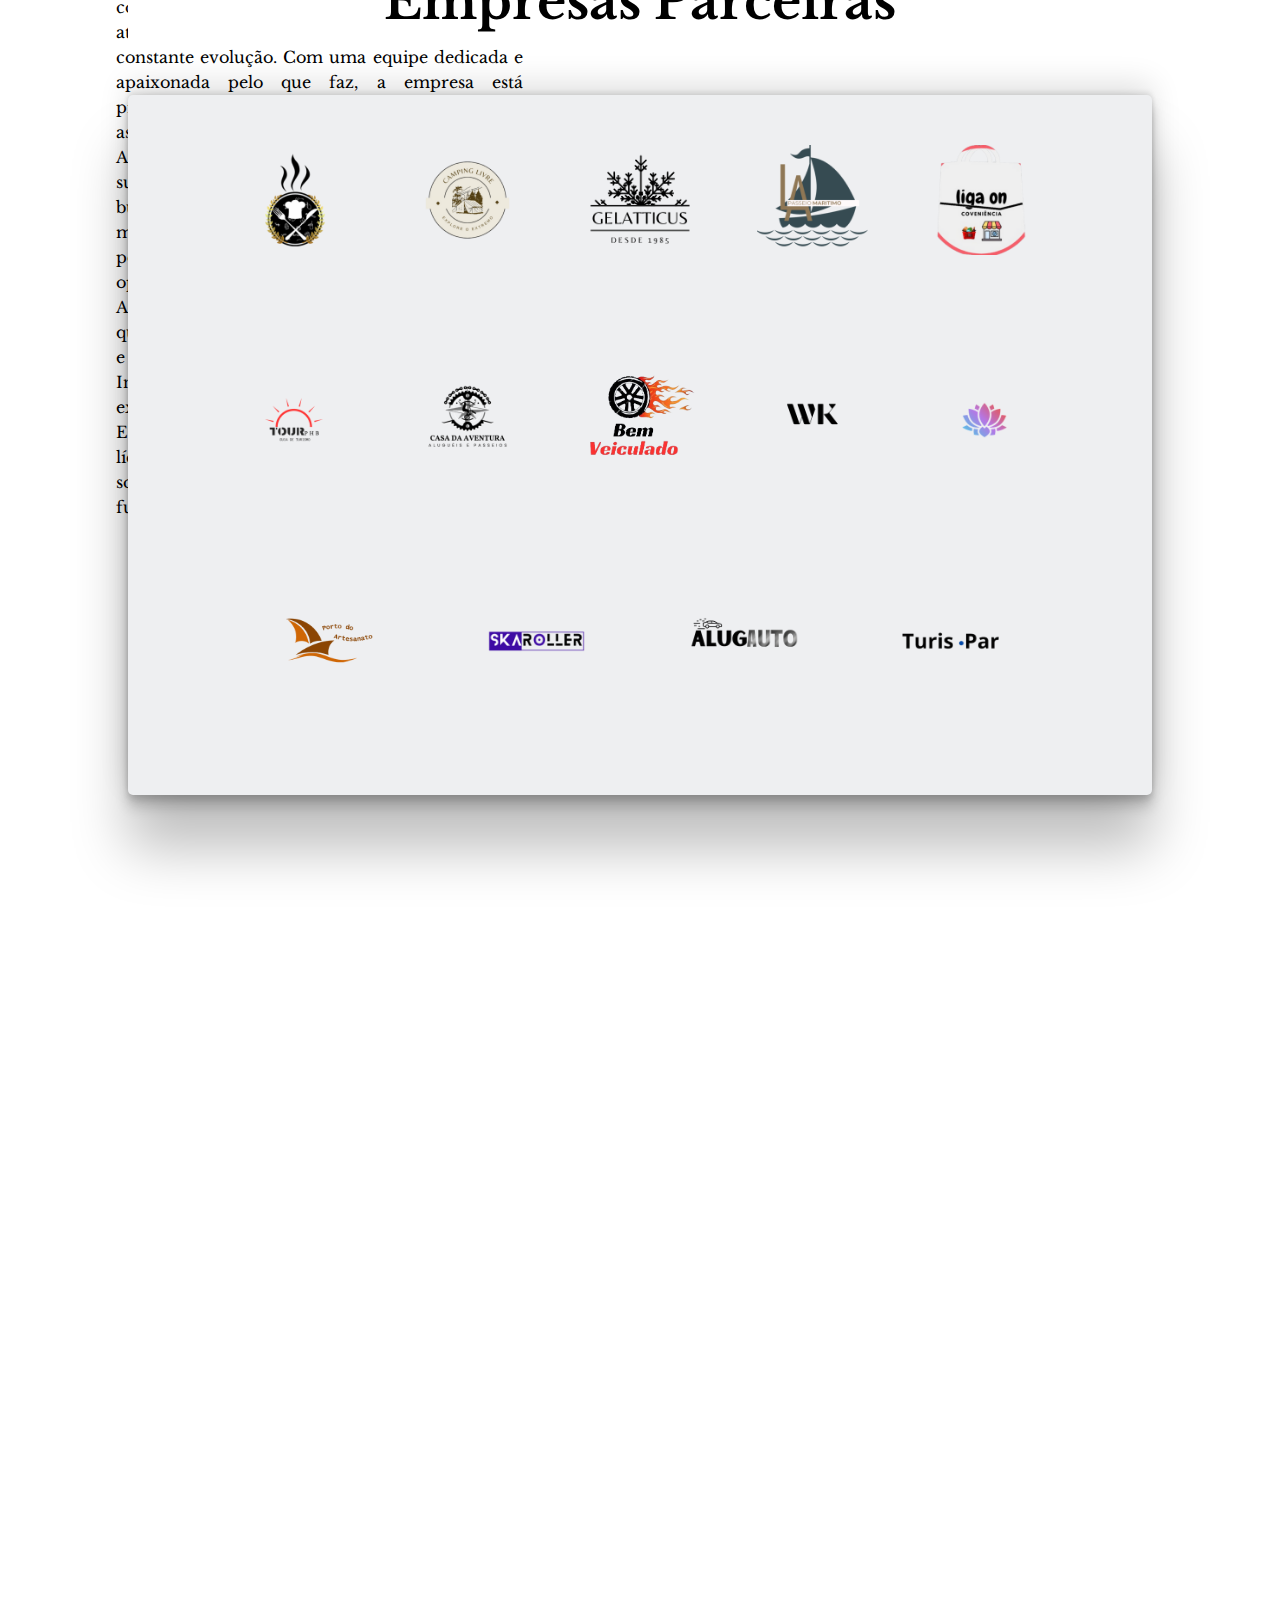
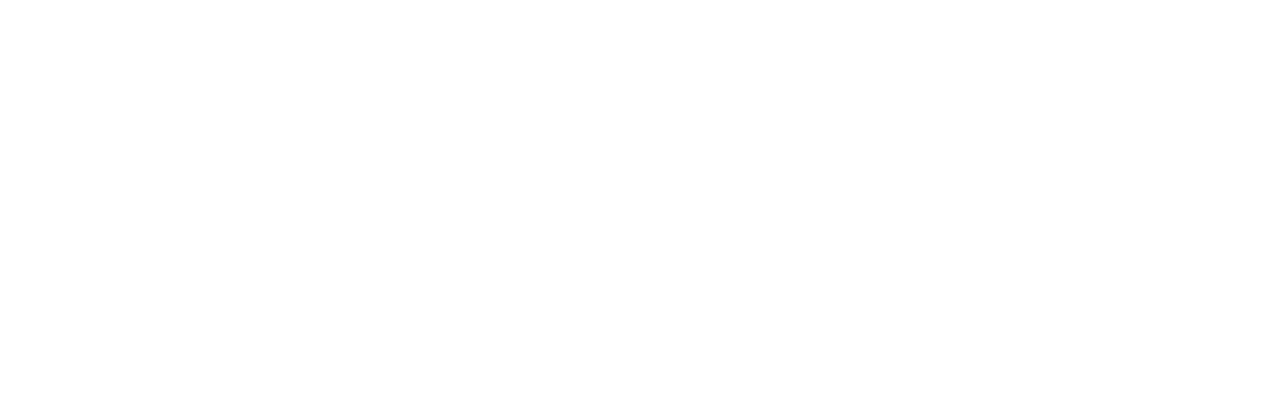
==== commit e06e711b: "tudo ok e amem" ====
--- a/index.html
+++ b/index.html
@@ -61,7 +61,7 @@
     </div>
 
     <header>
-        <img src="/img-Sobre/img-grupo (2100 x570  px) .png" alt="">
+        <img src="/img-Sobre/img-grupo ( 1850 x 570 px).png" alt="">
     </header>
 
     <main>
--- a/css/sobre.css
+++ b/css/sobre.css
@@ -194,7 +194,7 @@
         height: auto;
         display: block;
         margin: 0 auto;
-        margin-top: 50px;
+        margin-top: 530px;
     }
 
     .img-grupo2 img {
